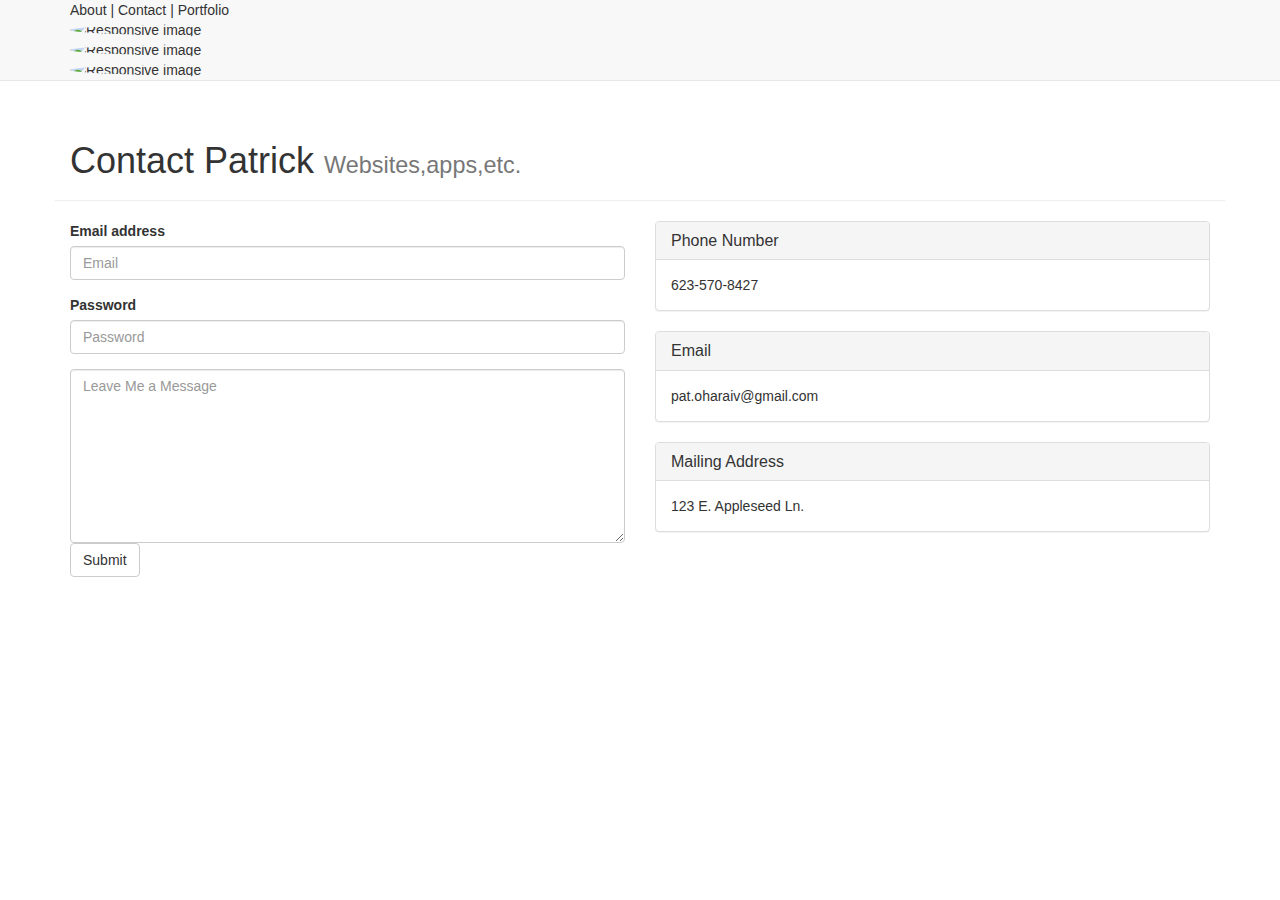
==== contact.html @ aef0a1d8 "Bootstrap" ====
<!DOCTYPE html>
<html lang="en">
<head>
	<meta name="viewport" content="width=device-width, initial-scale=1">
	<link rel="stylesheet" href="https://maxcdn.bootstrapcdn.com/bootstrap/3.3.7/css/bootstrap.min.css">
	<meta charset="UTF-8">
	<title>Contact</title>
</head>
<body>
<nav class="navbar navbar-default navbar-static-top">
  <div class="container">
   About | Contact | Portfolio
   <img src="..." alt="Responsive image" class="img-circle img-responsive">
   <img src="..." alt="Responsive image" class="img-circle img-responsive">
   <img src="..." alt="Responsive image" class="img-circle img-responsive">

  </div>
</nav>
<div class="page-header container">
  <h1>Contact Patrick <small>Websites,apps,etc.</small></h1>
</div>
<div class="container">
	<div class="row">
	<div class="col-md-6">
	<form>
  <div class="form-group">
    <label for="exampleInputEmail1">Email address</label>
    <input type="email" class="form-control" id="exampleInputEmail1" placeholder="Email">
  </div>
  <div class="form-group">
    <label for="exampleInputPassword1">Password</label>
    <input type="password" class="form-control" id="exampleInputPassword1" placeholder="Password">
  </div>
  <textarea class="form-control" rows="8" placeholder="Leave Me a Message"></textarea>
  <button type="submit" class="btn btn-default">Submit</button>
</form>
		
	</div>
	<div class=col-md-6>
	<div class="panel panel-default">
  <div class="panel-heading">
    <h3 class="panel-title">Phone Number</h3>
  </div>
  <div class="panel-body">
    623-570-8427
  </div>
</div>
	<div class="panel panel-default">
  <div class="panel-heading">
    <h3 class="panel-title">Email</h3>
  </div>
  <div class="panel-body">
    pat.oharaiv@gmail.com
  </div>
</div>
		<div class="panel panel-default">
  <div class="panel-heading">
    <h3 class="panel-title">Mailing Address</h3>
  </div>
  <div class="panel-body">
    123 E. Appleseed Ln.
  </div>
</div>
		</div>

	</div>

</div>

</body>



  
    
  

</html>
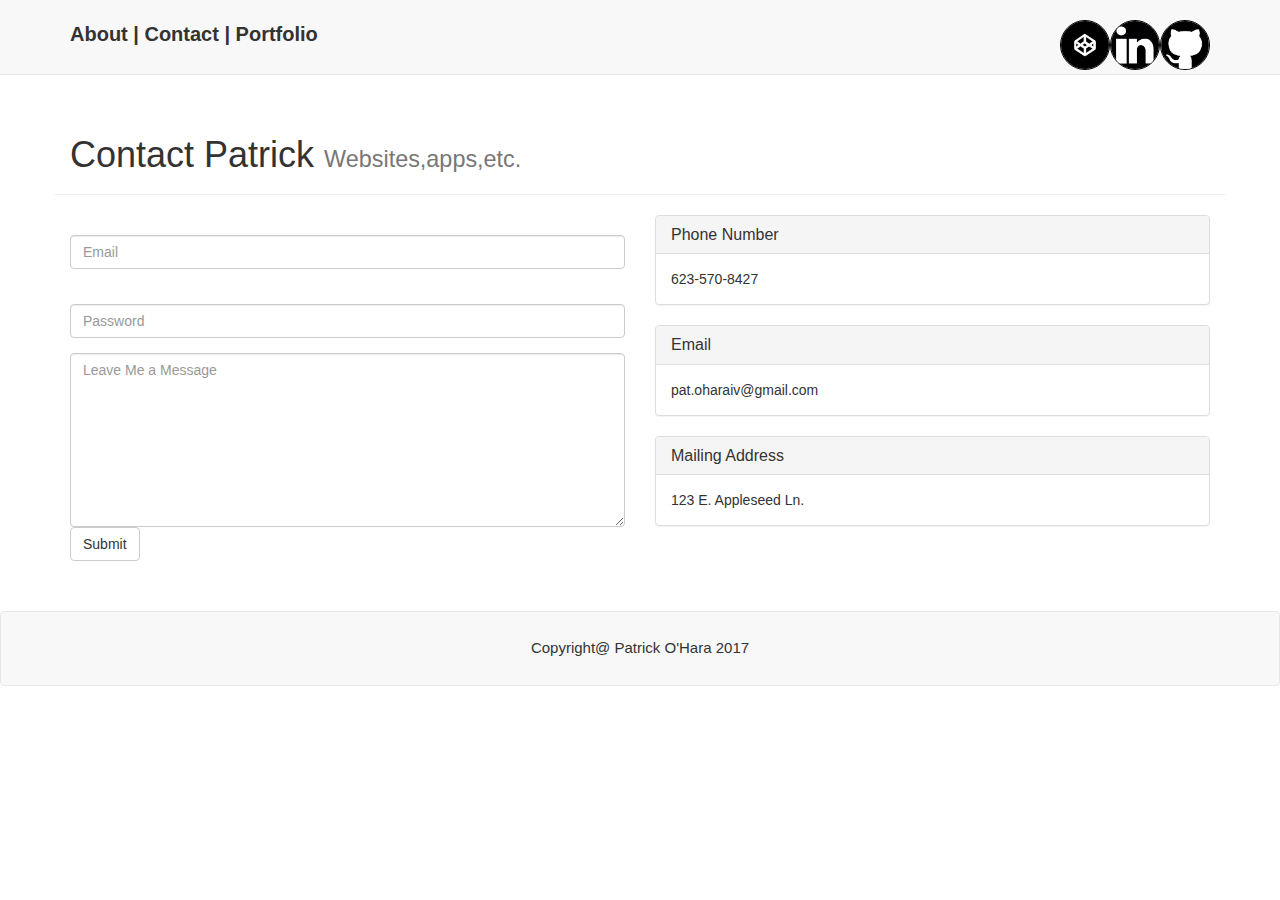
==== commit e6871f53: "Bootstrap" ====
--- a/contact.html
+++ b/contact.html
@@ -3,32 +3,33 @@
 <head>
 	<meta name="viewport" content="width=device-width, initial-scale=1">
 	<link rel="stylesheet" href="https://maxcdn.bootstrapcdn.com/bootstrap/3.3.7/css/bootstrap.min.css">
+  <link rel="stylesheet" type="text/css" href="assets/css/style.css">
 	<meta charset="UTF-8">
 	<title>Contact</title>
 </head>
 <body>
 <nav class="navbar navbar-default navbar-static-top">
   <div class="container">
-   About | Contact | Portfolio
-   <img src="..." alt="Responsive image" class="img-circle img-responsive">
-   <img src="..." alt="Responsive image" class="img-circle img-responsive">
-   <img src="..." alt="Responsive image" class="img-circle img-responsive">
-
+   <p class="head">About | Contact | Portfolio
+   <a href="https://github.com/pohara9720"><img class="right icon" src="assets/images/gh.jpg" alt="Responsive image" class="img-circle img-responsive"></a>
+   <a href="https://www.linkedin.com/in/patrick-o-hara-8b959b136/"><img class="right icon" src="assets/images/li.jpg" alt="Responsive image" class="img-circle img-responsive"></a>
+   <a href="http://codepen.io/pohara9720/"><img class="right icon" src="assets/images/cp.jpg" alt="Responsive image" class="img-circle img-responsive"></a>
+   </p>
   </div>
 </nav>
-<div class="page-header container">
-  <h1>Contact Patrick <small>Websites,apps,etc.</small></h1>
+<div class="page-header container ph">
+  <h1>Contact Patrick <small> Websites,apps,etc.</small></h1>
 </div>
 <div class="container">
 	<div class="row">
 	<div class="col-md-6">
 	<form>
   <div class="form-group">
-    <label for="exampleInputEmail1">Email address</label>
+    <label for="exampleInputEmail1"></label>
     <input type="email" class="form-control" id="exampleInputEmail1" placeholder="Email">
   </div>
   <div class="form-group">
-    <label for="exampleInputPassword1">Password</label>
+    <label for="exampleInputPassword1"></label>
     <input type="password" class="form-control" id="exampleInputPassword1" placeholder="Password">
   </div>
   <textarea class="form-control" rows="8" placeholder="Leave Me a Message"></textarea>
@@ -70,7 +71,13 @@
 </body>
 
 
-
+<center>
+<nav class="navbar navbar-default navbar-static-bottom">
+  <div class="container footer">
+    Copyright@ Patrick O'Hara 2017
+  </div>
+</nav>
+</center>
   
     
   
--- a/assets/css/style.css
+++ b/assets/css/style.css
@@ -0,0 +1,58 @@
+body {
+	background: url(https://s-media-cache-ak0.pinimg.com/736x/ca/ae/9b/caae9b789484769c8d8896daf43a2e7e.jpg);
+}
+
+.right {
+	float: right;
+}
+.icon {
+	width:50px;
+	height: 50px;
+	border-radius:50%;
+	border:solid black 1px;
+	margin-bottom: 30px;
+}
+
+.head {
+	margin-top: 20px;
+	font-size:20px;
+	font-weight: bold;
+}
+nav {
+	height:75px;
+	background: url(https://static.vecteezy.com/system/resources/previews/000/106/663/original/shiny-metal-texture-vector.jpg);
+
+}
+.ph {
+	background: url(https://static.vecteezy.com/system/resources/previews/000/106/663/original/shiny-metal-texture-vector.jpg);
+}
+form {
+	color:white;
+	background: url(https://static.vecteezy.com/system/resources/previews/000/106/663/original/shiny-metal-texture-vector.jpg);
+	margin-bottom: 50px;
+}
+
+.jumbotron {
+	background: url(https://static.vecteezy.com/system/resources/previews/000/106/663/original/shiny-metal-texture-vector.jpg);
+}
+.pp {
+	width: 500px;
+	height: 500px;
+	border-radius:50%;
+}
+.text {
+	color:black;
+	font-size: 20px;
+}
+.box {
+	width: 90%;
+	margin-bottom: 50px;
+
+	
+	
+	background: url(https://static.vecteezy.com/system/resources/previews/000/106/663/original/shiny-metal-texture-vector.jpg);
+}
+.footer {
+	margin-top: 25px;
+	font-size: 15px;
+}
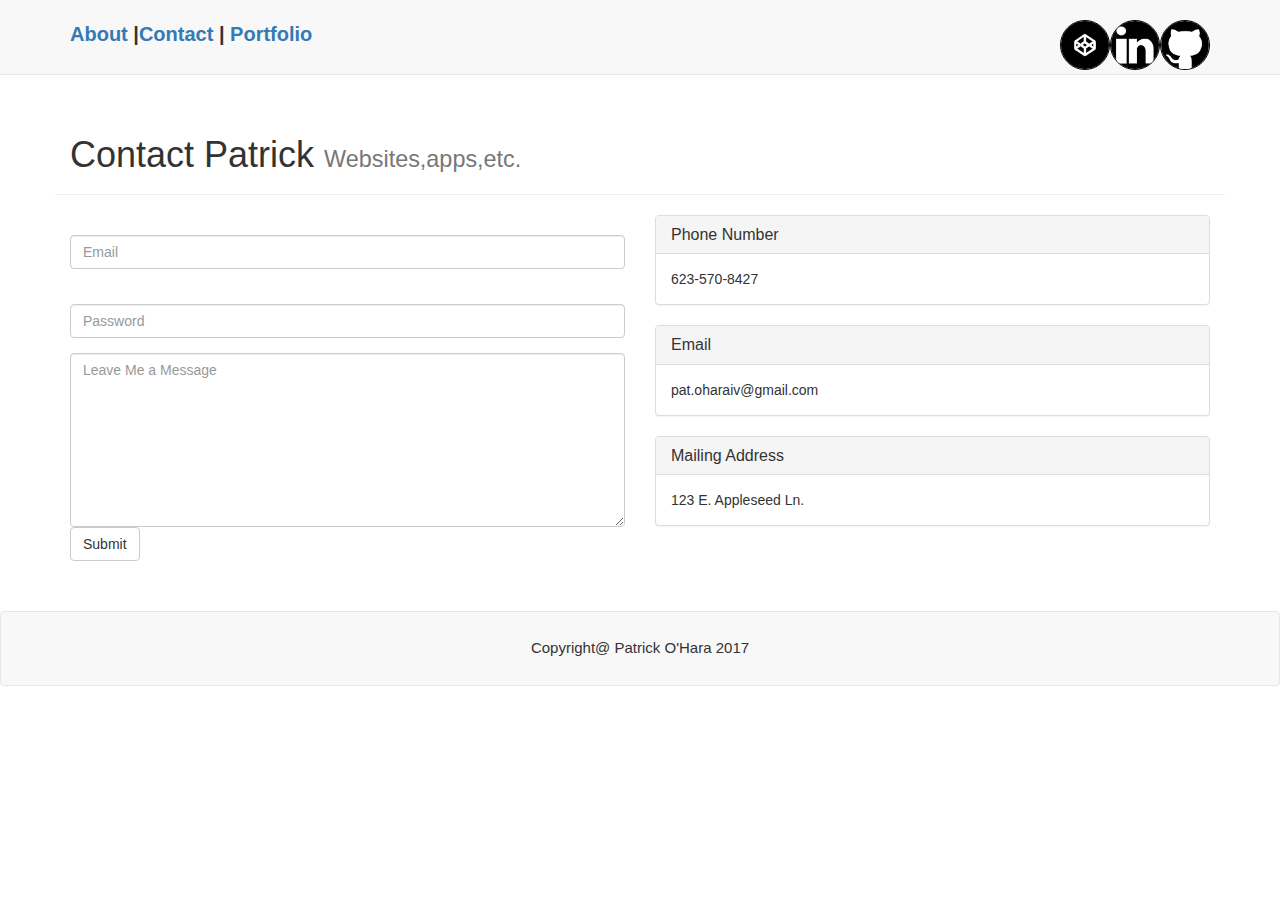
==== commit 748135b6: "up" ====
--- a/contact.html
+++ b/contact.html
@@ -10,7 +10,7 @@
 <body>
 <nav class="navbar navbar-default navbar-static-top">
   <div class="container">
-   <p class="head">About | Contact | Portfolio
+   <p class="head"><a href="https://pohara9720.github.io/Bootstrap-Portfolio/index.html">About </a>|<a href="https://pohara9720.github.io/Bootstrap-Portfolio/contact.html">Contact</a>  | <a href="https://pohara9720.github.io/Bootstrap-Portfolio/portfolio.html">Portfolio</a>
    <a href="https://github.com/pohara9720"><img class="right icon" src="assets/images/gh.jpg" alt="Responsive image" class="img-circle img-responsive"></a>
    <a href="https://www.linkedin.com/in/patrick-o-hara-8b959b136/"><img class="right icon" src="assets/images/li.jpg" alt="Responsive image" class="img-circle img-responsive"></a>
    <a href="http://codepen.io/pohara9720/"><img class="right icon" src="assets/images/cp.jpg" alt="Responsive image" class="img-circle img-responsive"></a>
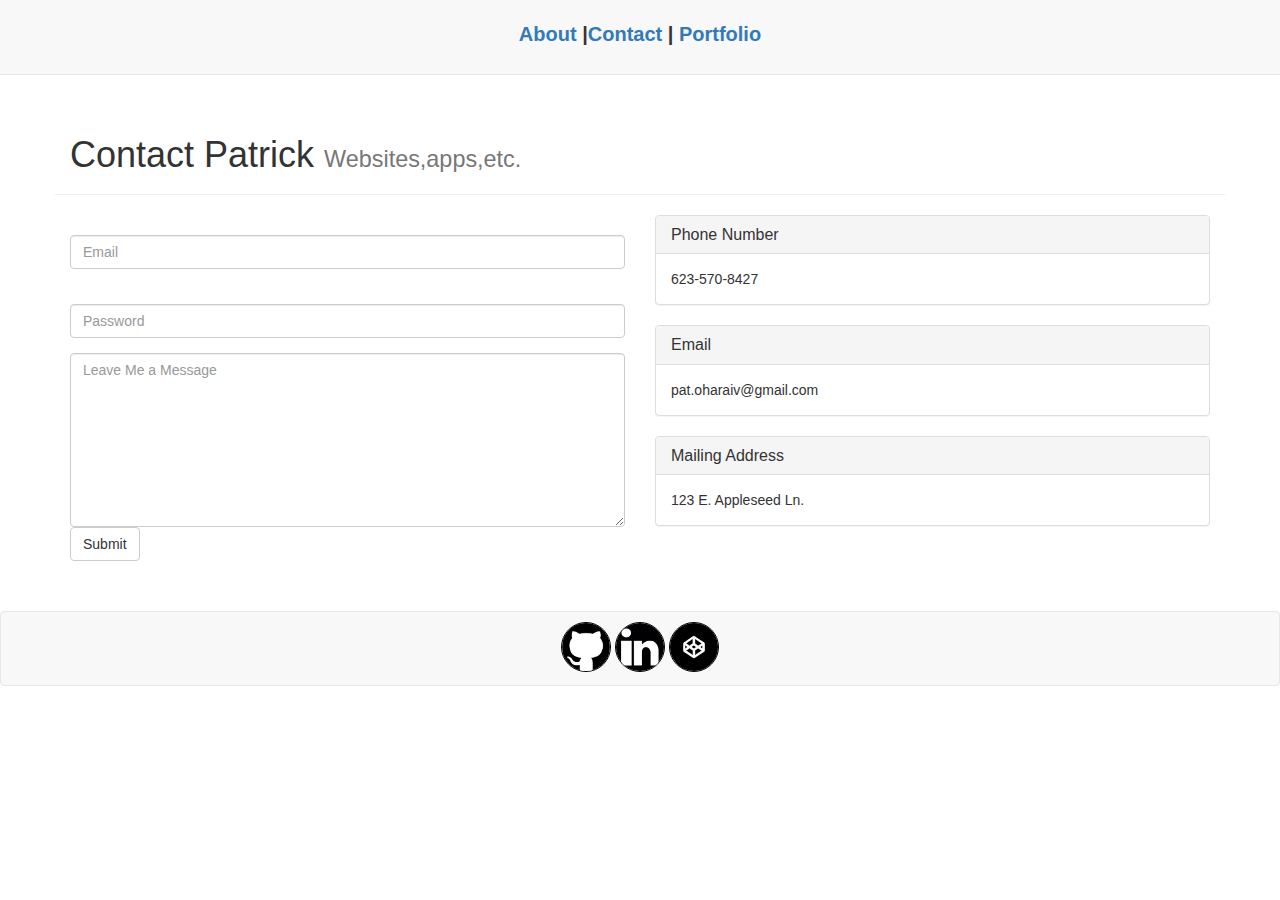
==== commit b60fff27: "Bootstrap" ====
--- a/contact.html
+++ b/contact.html
@@ -10,11 +10,10 @@
 <body>
 <nav class="navbar navbar-default navbar-static-top">
   <div class="container">
-   <p class="head"><a href="https://pohara9720.github.io/Bootstrap-Portfolio/index.html">About </a>|<a href="https://pohara9720.github.io/Bootstrap-Portfolio/contact.html">Contact</a>  | <a href="https://pohara9720.github.io/Bootstrap-Portfolio/portfolio.html">Portfolio</a>
-   <a href="https://github.com/pohara9720"><img class="right icon" src="assets/images/gh.jpg" alt="Responsive image" class="img-circle img-responsive"></a>
-   <a href="https://www.linkedin.com/in/patrick-o-hara-8b959b136/"><img class="right icon" src="assets/images/li.jpg" alt="Responsive image" class="img-circle img-responsive"></a>
-   <a href="http://codepen.io/pohara9720/"><img class="right icon" src="assets/images/cp.jpg" alt="Responsive image" class="img-circle img-responsive"></a>
+  <div row="col-md-12"
+ <p class="head"><a href="https://pohara9720.github.io/Bootstrap-Portfolio/index2.html">About </a>|<a href="https://pohara9720.github.io/Bootstrap-Portfolio/contact.html">Contact</a>  | <a href="https://pohara9720.github.io/Bootstrap-Portfolio/portfolio.html">Portfolio</a>  
    </p>
+   </div>
   </div>
 </nav>
 <div class="page-header container ph">
@@ -74,7 +73,11 @@
 <center>
 <nav class="navbar navbar-default navbar-static-bottom">
   <div class="container footer">
-    Copyright@ Patrick O'Hara 2017
+  <p>
+   <a href="https://github.com/pohara9720"><img class="icon" src="assets/images/gh.jpg" alt="Responsive image" class="img-circle img-responsive"></a>
+   <a href="https://www.linkedin.com/in/patrick-o-hara-8b959b136/"><img class="icon" src="assets/images/li.jpg" alt="Responsive image" class="img-circle img-responsive"></a>
+   <a href="http://codepen.io/pohara9720/"><img class="icon" src="assets/images/cp.jpg" alt="Responsive image" class="img-circle img-responsive"></a>
+   </p>
   </div>
 </nav>
 </center>
--- a/assets/css/style.css
+++ b/assets/css/style.css
@@ -4,19 +4,29 @@
 
 .right {
 	float: right;
+
 }
+
+
 .icon {
 	width:50px;
 	height: 50px;
 	border-radius:50%;
 	border:solid black 1px;
-	margin-bottom: 30px;
+	margin-bottom: 10px;
+	
+	
+
 }
 
 .head {
 	margin-top: 20px;
 	font-size:20px;
 	font-weight: bold;
+	text-align: center;
+	
+
+	
 }
 nav {
 	height:75px;
@@ -53,6 +63,8 @@
 	background: url(https://static.vecteezy.com/system/resources/previews/000/106/663/original/shiny-metal-texture-vector.jpg);
 }
 .footer {
-	margin-top: 25px;
+	margin-top: 10px;
 	font-size: 15px;
+
 }
+
